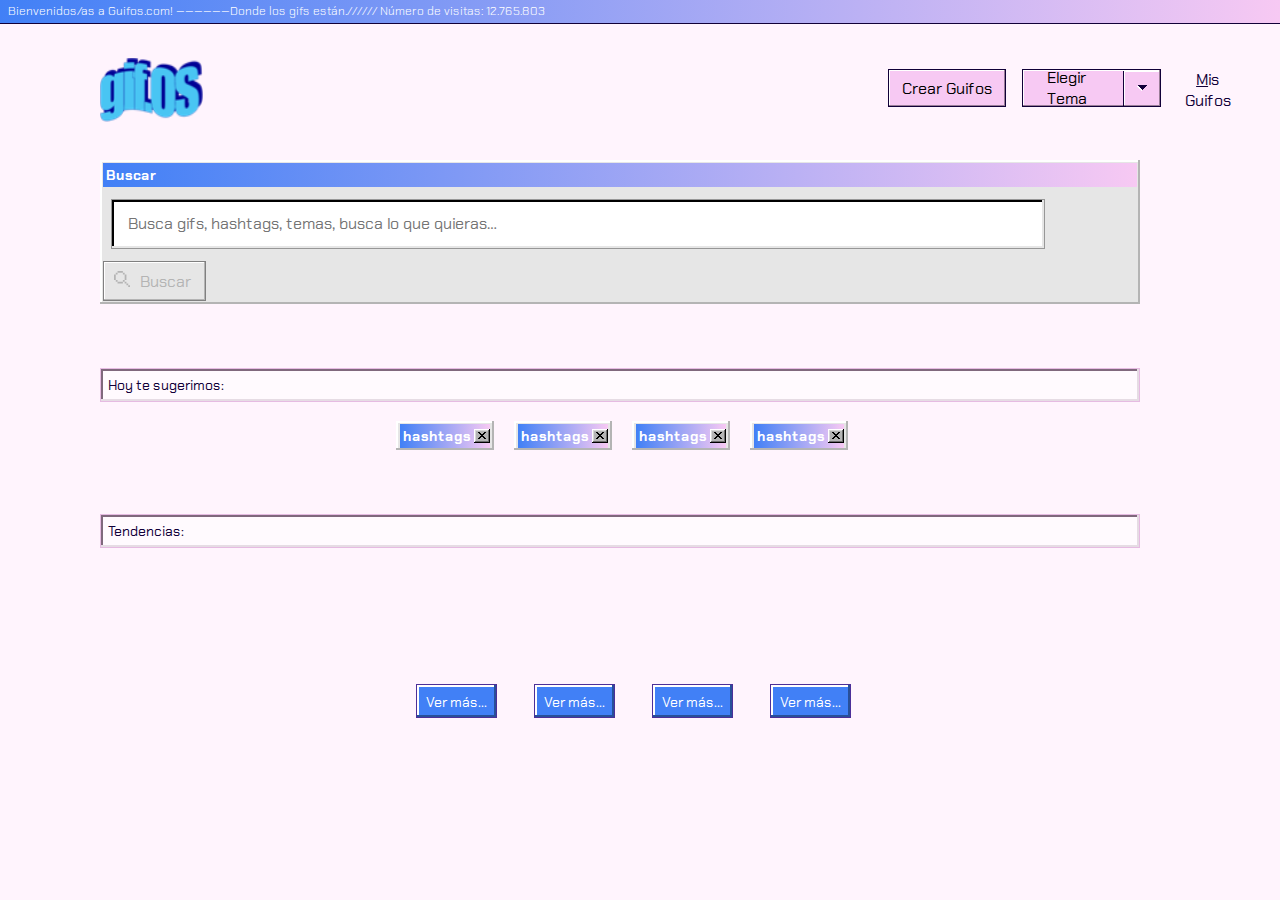
==== index.html @ 76e79a64 "Add files via upload" ====
<!DOCTYPE html>
<html lang="es">
<head>
    <meta charset="UTF-8">
    <meta name="viewport" content="width=device-width, initial-scale=1.0">
    <meta http-equiv="X-UA-Compatible" content="ie=edge">
    <title>gifOS.com---Donde los gifs están</title>
    <link href="https://fonts.googleapis.com/css?family=Chakra+Petch:400,700,700i&display=swap" rel="stylesheet">
    <link id="estilos" rel="stylesheet" href="style.css">
</head>
<body class="index">
   
    <header>
    <div>
    <h1>Bienvenidos/as a Guifos.com! ——————Donde los gifs están.////// Número de visitas: 12.765.803</h1>
    </div>
    <div class= "encabezado">
        <div class= "imgEncabezado">
        <img class= "arrow" src="assets/arrow.svg" alt="imagen flecha" >
        <img class= "icono" src="assets/gifOF_logo.png" alt="gifOF_logo">
    </div>
        <div class="botones">
            <input class="boton_crear" type="button" value="Crear Guifos">
            <div class= menu>
                <div class="elegir"> Elegir Tema
                    <div id="drop"> <img src="assets/dropdown.svg" alt="boton_drop"></div>
                </div>
                <ul>
                  <li id="day"><a id="temaLinkDay" href="#">Sailor Day</a></li>
                  <li id="night"><a id="temaLinkNight" href="#">Sailor Night</a></li>
                </ul>
            </div>   
             <button id="misGuifos"> <u>M</u>is Guifos</button>
        </div>
    </div>
    </header>
   
    <section class="busqueda">
        <h2 id="titulosBarras">Buscar</h2>
        <div class= "buscar">
            <input id="inputBusqueda" class= "input_buscar" type="text" name="buscar" placeholder="Busca gifs, hashtags, temas, busca lo que quieras…" >
            <button id="buttonBuscar" class="botonBuscar">
                <img id="imagenLupa" src="assets/lupa_inactive.svg" alt="lupa_inactive">Buscar</button>
        </div>
    </section>

    <div id= "resultBusqueda">
        <div id="result1">Texto</div>
        <div id="result2">Texto</div>
        <div id="result3">Texto</div>  
    </div>

    <div id="botonesBusqueda">
        
    </div>

    <section id ="sugerencia">
        <h3 class = "h3_sugerencia">Hoy te sugerimos:</h3>
        <section class="secSugerencia">
        <div class= "imagenesSugerencia" id= "imgsug1">
                <div class="barra">
                   <h2 id="hashtag1">hashtags </h2>
                    <img src="/assets/button_close.svg" alt="boton cerrar">
                </div>  
                <input class="verMas1" type="button" value="Ver más..."> 
        </div>
        <div class= "imagenesSugerencia" id= "imgsug2">
            <div class="barra">
               <h2 id="hashtag2">hashtags </h2>
                <img src="/assets/button_close.svg" alt="boton cerrar">
            </div>  
            <input class="verMas2" type="button" value="Ver más..."> 
        </div>
        <div class= "imagenesSugerencia" id= "imgsug3">
            <div class="barra">
               <h2 id="hashtag3">hashtags </h2>
                <img src="/assets/button_close.svg" alt="boton cerrar">
            </div>  
            <input class="verMas3" type="button" value="Ver más..."> 
        </div>
        <div class= "imagenesSugerencia" id= "imgsug4">
            <div class="barra">
               <h2 id="hashtag4">hashtags </h2>
                <img src="/assets/button_close.svg" alt="boton cerrar">
            </div>  
            <input class="verMas4" type="button" value="Ver más..."> 
        </div>
    </section>
    </section>

    <section class ="tendencia">
        <h3 class = "h3_tendencia">Tendencias:</h3>
        <div id= "imagenTendencia"></div>
    </section>

    <section class ="misGifs">
        <h3 class = "h3_tendencia">Mis Guifos</h3>
        <div id= "imagenesGuifos"></div>
    </section>


<script src="/javascript.js"></script>
</body>
</html>
---- style.css ----
* {
  margin: 0px;
  padding: 0px;
  font-family: 'Chakra Petch', sans-serif;
}

.index, .upload {
  background: #FFF4FD;
}

.index.dark, .upload.dark {
  background: #110038;
}

h1 {
  background-image: -webkit-gradient(linear, right top, left top, from(#F7C9F3), to(#4180F6));
  background-image: linear-gradient(270deg, #F7C9F3 0%, #4180F6 100%);
  -webkit-box-shadow: 0 1px 0 0 #110038;
          box-shadow: 0 1px 0 0 #110038;
  font-size: 12px;
  color: white;
  font-weight: 300;
  padding-left: 8px;
  padding-top: 3px;
  padding-bottom: 4px;
}

body.dark h1 {
  background-image: -webkit-gradient(linear, right top, left top, from(#EE3EFE), to(#2E32FB));
  background-image: linear-gradient(270deg, #EE3EFE 0%, #2E32FB 100%);
}

.imgEncabezado {
  display: -webkit-box;
  display: -ms-flexbox;
  display: flex;
  -webkit-box-align: center;
      -ms-flex-align: center;
          align-items: center;
}

.imgEncabezado .arrow {
  margin-right: 10px;
  display: none;
}

.encabezado {
  padding-left: 100px;
  padding-right: 140px;
  padding-top: 35px;
  display: -webkit-box;
  display: -ms-flexbox;
  display: flex;
  -webkit-box-align: center;
      -ms-flex-align: center;
          align-items: center;
  -webkit-box-pack: justify;
      -ms-flex-pack: justify;
          justify-content: space-between;
  z-index: 1;
  position: relative;
}

.encabezado .botones {
  display: -webkit-box;
  display: -ms-flexbox;
  display: flex;
  -webkit-box-orient: horizontal;
  -webkit-box-direction: normal;
      -ms-flex-direction: row;
          flex-direction: row;
  -webkit-box-pack: end;
      -ms-flex-pack: end;
          justify-content: flex-end;
  position: relative;
  z-index: 1;
}

.encabezado .icono {
  width: 102.6px;
  height: 64px;
  padding-right: 685.4px;
}

.encabezado input {
  background: #F7C9F3;
  border: 1px solid #110038;
  -webkit-box-shadow: inset -1px -1px 0 0 #997D97, inset 1px 1px 0 0 #FFFFFF;
          box-shadow: inset -1px -1px 0 0 #997D97, inset 1px 1px 0 0 #FFFFFF;
  height: 36px;
  font-size: 16px;
}

body.dark .encabezado input {
  background: #EE3EFE;
  -webkit-box-shadow: inset -1px -1px 0 0 #A72CB3, inset 1px 1px 0 0 #FFFFFF;
          box-shadow: inset -1px -1px 0 0 #A72CB3, inset 1px 1px 0 0 #FFFFFF;
  color: #fffffF;
}

.encabezado input:hover {
  outline: 1px dotted #110038;
  outline-offset: -4px;
  background: #E6BBE2;
}

body.dark .encabezado input:hover {
  background: #CE36DB;
}

.encabezado input:active {
  outline: 1px dotted #110038;
  outline-offset: -4px;
  background: #E6BBE2;
}

.encabezado .boton_crear {
  width: 144px;
  margin-right: 16px;
  height: 38px;
}

.encabezado .menu {
  position: relative;
  height: 36px;
  margin: 0;
  padding: 0;
  background: #E6E6E6;
  -webkit-box-shadow: inset -2px -2px 0 0 #B4B4B4, inset 2px 2px 0 0 #FFFFFF;
          box-shadow: inset -2px -2px 0 0 #B4B4B4, inset 2px 2px 0 0 #FFFFFF;
}

.encabezado .elegir {
  position: relative;
  display: -webkit-box;
  display: -ms-flexbox;
  display: flex;
  -webkit-box-pack: center;
      -ms-flex-pack: center;
          justify-content: center;
  -webkit-box-align: center;
      -ms-flex-align: center;
          align-items: center;
  height: 36px;
  background: #F7C9F3;
  border: 1px solid #110038;
  -webkit-box-shadow: inset -1px -1px 0 0 #997D97, inset 1px 1px 0 0 #FFFFFF;
          box-shadow: inset -1px -1px 0 0 #997D97, inset 1px 1px 0 0 #FFFFFF;
  padding-left: 24px;
}

body.dark .encabezado .elegir {
  background: #EE3EFE;
  -webkit-box-shadow: inset -1px -1px 0 0 #A72CB3, inset 1px 1px 0 0 #FFFFFF;
          box-shadow: inset -1px -1px 0 0 #A72CB3, inset 1px 1px 0 0 #FFFFFF;
  color: #fffffF;
}

.encabezado .elegir #drop {
  border-left: 1px solid #110038;
  -webkit-box-shadow: inset -1px -1px 0 0 #997D97, inset 1px 1px 0 0 #FFFFFF;
          box-shadow: inset -1px -1px 0 0 #997D97, inset 1px 1px 0 0 #FFFFFF;
  padding: 0px 13px 0px 13px;
  background: transparent;
  margin-left: 24px;
  height: 35px;
  display: -webkit-box;
  display: -ms-flexbox;
  display: flex;
}

body.dark .encabezado .elegir #drop {
  -webkit-box-shadow: inset -1px -1px 0 0 #A72CB3, inset 1px 1px 0 0 #FFFFFF;
          box-shadow: inset -1px -1px 0 0 #A72CB3, inset 1px 1px 0 0 #FFFFFF;
}

.encabezado .elegir #drop img {
  background: transparent;
  -ms-flex-item-align: center;
      -ms-grid-row-align: center;
      align-self: center;
}

.encabezado ul {
  position: absolute;
  display: none;
  list-style: none;
  color: #110038;
  margin: 0px;
  padding: 0px;
  text-decoration: none;
  z-index: 3;
  height: 104px;
  -webkit-box-shadow: inset -2px -2px 0 0 #B4B4B4, inset 2px 2px 0 0 #FFFFFF;
          box-shadow: inset -2px -2px 0 0 #B4B4B4, inset 2px 2px 0 0 #FFFFFF;
}

.encabezado #temaLinkDay, .encabezado #temaLinkNight {
  text-decoration: none;
  padding: 7px 0px 7px 16px;
  background: transparent;
  color: #110038;
}

body.dark .encabezado #temaLinkNight {
  color: #fffffF;
}

.encabezado .menu:hover > ul {
  display: block;
  background: #E6E6E6;
  width: 100%;
}

body.dark .encabezado .menu:hover > ul {
  background: #B4B4B4;
}

.encabezado .elegir:hover {
  outline: 1px dotted #110038;
  outline-offset: -4px;
  background: #E6BBE2;
}

body.dark .encabezado .elegir:hover {
  background: #CE36DB;
}

.encabezado #drop:hover {
  outline: 1px dotted #110038;
  outline-offset: -4px;
}

.encabezado .menu:hover > ul > #day {
  background: #FFF4FD;
  position: relative;
  border: 1px solid #CCA6C9;
  -webkit-box-shadow: inset -1px -1px 0 0 #E6DCE4, inset 1px 1px 0 0 #FFFFFF;
          box-shadow: inset -1px -1px 0 0 #E6DCE4, inset 1px 1px 0 0 #FFFFFF;
  margin: 10px;
  z-index: 3;
  padding: 7px 0px 7px 0px;
}

body.dark .encabezado .menu:hover > ul > #day {
  background: #CCCCCC;
  border: 1px solid #808080;
  -webkit-box-shadow: inset -2px -2px 0 0 #B4B4B4, inset 2px 2px 0 0 #FFFFFF;
          box-shadow: inset -2px -2px 0 0 #B4B4B4, inset 2px 2px 0 0 #FFFFFF;
}

.encabezado .menu:hover > ul > #night {
  position: relative;
  background: #F0F0F0;
  border: 1px solid #808080;
  -webkit-box-shadow: inset -1px -1px 0 0 #B4B4B4, inset 1px 1px 0 0 #FFFFFF;
          box-shadow: inset -1px -1px 0 0 #B4B4B4, inset 1px 1px 0 0 #FFFFFF;
  margin: 10px 10px 0px 10px;
  z-index: 3;
  padding: 7px 0px 7px 0px;
}

body.dark .encabezado .menu:hover > ul > #night {
  background: #2E32FB;
  border: 1px solid rgba(51, 53, 143, 0.2);
  -webkit-box-shadow: inset -1px -1px 0 0 #E6DCE4, inset 1px 1px 0 0 #FFFFFF;
          box-shadow: inset -1px -1px 0 0 #E6DCE4, inset 1px 1px 0 0 #FFFFFF;
  color: #fffffF;
}

.encabezado #misGuifos {
  background: transparent;
  text-decoration: none;
  margin-left: 16.5px;
  -ms-flex-item-align: center;
      -ms-grid-row-align: center;
      align-self: center;
  font-size: 16px;
  color: #110038;
  border: none;
}

body.dark .encabezado #misGuifos {
  color: #fffffF;
}

.encabezado #misGuifos:hover {
  border: 1px dotted #110038;
}

body.dark .encabezado #misGuifos:hover {
  border: 1px dotted #fffffF;
}

.encabezado #misGuifos:active {
  color: #CCCCCC;
}

.busqueda {
  background: #E6E6E6;
  -webkit-box-shadow: inset -2px -2px 0 0 #B4B4B4, inset 2px 2px 0 0 #FFFFFF;
          box-shadow: inset -2px -2px 0 0 #B4B4B4, inset 2px 2px 0 0 #FFFFFF;
  margin-left: 100px;
  margin-right: 140px;
  margin-top: 38px;
  padding: 3px;
  position: relative;
  z-index: 0;
}

body.dark .busqueda {
  -webkit-box-shadow: inset -2px -2px 0 0 #8F8F8F, inset 2px 2px 0 0 #FFFFFF;
          box-shadow: inset -2px -2px 0 0 #8F8F8F, inset 2px 2px 0 0 #FFFFFF;
}

.busqueda #titulosBarras {
  background-image: -webkit-gradient(linear, right top, left top, from(#F7C9F3), to(#4180F6));
  background-image: linear-gradient(270deg, #F7C9F3 0%, #4180F6 100%);
  font-size: 14px;
  color: #FFFFFF;
  font-weight: 700;
  padding: 3px;
}

body.dark .busqueda #titulosBarras {
  background-image: -webkit-gradient(linear, right top, left top, from(#EE3EFE), to(#2E32FB));
  background-image: linear-gradient(270deg, #EE3EFE 0%, #2E32FB 100%);
}

.busqueda .buscar {
  background: #E6E6E6;
  position: relative;
  z-index: -1;
}

body.dark .busqueda .buscar {
  background: #B4B4B4;
}

.busqueda .buscar .input_buscar {
  width: 87%;
  background: #FFFFFF;
  border: 1px solid #979797;
  -webkit-box-shadow: inset -2px -2px 0 0 #E6E6E6, inset 2px 2px 0 0 #000000;
          box-shadow: inset -2px -2px 0 0 #E6E6E6, inset 2px 2px 0 0 #000000;
  font-size: 16px;
  color: #B4B4B4;
  letter-spacing: 0;
  line-height: 22px;
  margin: 12px 15px 12px 8px;
  padding: 13px 16px;
  z-index: 0;
  position: relative;
}

.busqueda .buscar .input_buscar:focus {
  color: #110038;
}

.botonBuscar {
  background: #E6E6E6;
  border: 1px solid #808080;
  -webkit-box-shadow: inset -1px -1px 0 0 #B4B4B4, inset 1px 1px 0 0 #FFFFFF;
          box-shadow: inset -1px -1px 0 0 #B4B4B4, inset 1px 1px 0 0 #FFFFFF;
  text-decoration: none;
  font-size: 16px;
  color: #B4B4B4;
  letter-spacing: 0;
  line-height: 18px;
  padding: 9px 14px 9px 10px;
  z-index: 0;
  position: relative;
}

body.dark .botonBuscar {
  background: #B4B4B4;
  color: #8F8F8F;
}

.botonBuscar img {
  padding-right: 10px;
  background: transparent;
}

.botonBuscarInput {
  background: #F7C9F3;
  border: 1px solid #808080;
  -webkit-box-shadow: inset -1px -1px 0 0 #B4B4B4, inset 1px 1px 0 0 #FFFFFF;
          box-shadow: inset -1px -1px 0 0 #B4B4B4, inset 1px 1px 0 0 #FFFFFF;
  text-decoration: none;
  font-size: 16px;
  color: #110038;
  letter-spacing: 0;
  line-height: 18px;
  padding: 9px 14px 9px 10px;
}

body.dark .botonBuscarInput {
  background: #EE3EFE;
  color: #fffffF;
  -webkit-box-shadow: inset -1px -1px 0 0 #A72CB3, inset 1px 1px 0 0 #FFFFFF;
          box-shadow: inset -1px -1px 0 0 #A72CB3, inset 1px 1px 0 0 #FFFFFF;
}

.botonBuscarInput img {
  padding-right: 10px;
  background: transparent;
}

.botonBuscarActive {
  outline: 1px dotted #110038;
  outline-offset: -4px;
  background: #F7C9F3;
  border: 1px solid #808080;
  -webkit-box-shadow: inset -1px -1px 0 0 #B4B4B4, inset 1px 1px 0 0 #FFFFFF;
          box-shadow: inset -1px -1px 0 0 #B4B4B4, inset 1px 1px 0 0 #FFFFFF;
  text-decoration: none;
  font-size: 16px;
  color: #110038;
  letter-spacing: 0;
  line-height: 18px;
  padding: 9px 14px 9px 10px;
}

body.dark .botonBuscarActive {
  color: #fffffF;
  background: #CE36DB;
}

.botonBuscarActive img {
  padding-right: 10px;
  background: transparent;
}

#resultBusqueda {
  display: none;
  position: absolute;
  z-index: 3;
  background: #E6E6E6;
  -webkit-box-shadow: inset -2px -2px 0 0 #B4B4B4, inset 2px 2px 0 0 #FFFFFF;
          box-shadow: inset -2px -2px 0 0 #B4B4B4, inset 2px 2px 0 0 #FFFFFF;
  left: 100px;
  right: 140px;
  padding: 17px 0 17px 0;
  font-size: 16px;
  color: #110038;
  letter-spacing: 0;
  line-height: 22px;
}

body.dark #resultBusqueda {
  background: #B4B4B4;
}

#resultBusqueda div {
  background: #F0F0F0;
  border: 1px solid #808080;
  -webkit-box-shadow: inset -1px -1px 0 0 #B4B4B4, inset 1px 1px 0 0 #FFFFFF;
          box-shadow: inset -1px -1px 0 0 #B4B4B4, inset 1px 1px 0 0 #FFFFFF;
  margin: 0 128px 11px 15px;
  padding: 6px 0 6px 15px;
}

body.dark #resultBusqueda div {
  background: #CCCCCC;
}

#resultBusqueda #result1 {
  background: #E6E6E6;
  outline: 1px dotted #110038;
  outline-offset: -4px;
}

body.dark #resultBusqueda #result1 {
  background: #CCCCCC;
}

#resultBusqueda #result3 {
  margin-bottom: 0;
}

#botonesBusqueda {
  display: none;
  margin-left: 100px;
  margin-top: 12px;
  overflow: hidden;
}

.botBusqueda {
  background: #4180F6;
  border: 1px solid #4C2F99;
  -webkit-box-shadow: inset -2px -2px 0 0 #284F99, inset 2px 2px 0 0 #FFFFFF;
          box-shadow: inset -2px -2px 0 0 #284F99, inset 2px 2px 0 0 #FFFFFF;
  font-size: 14px;
  color: #FFFFFF;
  letter-spacing: 0;
  line-height: 18px;
  padding: 8px 7px 8px 7px;
  margin-right: 8px;
}

.botBusqueda:hover {
  cursor: pointer;
}

.winCrear {
  width: 690px;
  background: #E6E6E6;
  -webkit-box-shadow: inset -2px -2px 0 0 #B4B4B4, inset 2px 2px 0 0 #FFFFFF;
          box-shadow: inset -2px -2px 0 0 #B4B4B4, inset 2px 2px 0 0 #FFFFFF;
  margin: 75px 30% 153px 30%;
}

body.dark .winCrear {
  background: #B4B4B4;
}

.winCrear .barraCrear {
  background-image: -webkit-gradient(linear, right top, left top, from(#F7C9F3), to(#4180F6));
  background-image: linear-gradient(270deg, #F7C9F3 0%, #4180F6 100%);
  -webkit-box-shadow: inset -2px -2px 0px 0px #B4B4B4, inset 2px 2px 0 0 #FFFFFF;
          box-shadow: inset -2px -2px 0px 0px #B4B4B4, inset 2px 2px 0 0 #FFFFFF;
  font-size: 14px;
  color: #FFFFFF;
  padding: 4px 4px 4px 7px;
}

body.dark .winCrear .barraCrear {
  background-image: -webkit-gradient(linear, right top, left top, from(#EE3EFE), to(#2E32FB));
  background-image: linear-gradient(270deg, #EE3EFE 0%, #2E32FB 100%);
}

.winCrear section {
  background: transparent;
  padding-top: 30px;
  display: -webkit-box;
  display: -ms-flexbox;
  display: flex;
  margin: 3px;
}

.winCrear section img {
  background: transparent;
  padding-left: 25px;
}

.winCrear section .h4crear {
  font-size: 16px;
  color: #110038;
  letter-spacing: 0;
  line-height: 22px;
  padding-left: 16px;
  background: transparent;
}

.winCrear .crearTexto {
  background: transparent;
  padding: 7px 73px 28px 93px;
  font-size: 14px;
  margin: 2px;
}

.winCrear .crearTexto .cursiva {
  font-weight: bold;
  font-style: italic;
  background: transparent;
}

.winCrear .crearTexto .negrita {
  font-weight: bold;
  background: transparent;
}

.winCrear input {
  background: #FFF4FD;
  border: 1px solid #110038;
  -webkit-box-shadow: inset -1px -1px 0 0 #997D97, inset 1px 1px 0 0 #FFFFFF;
          box-shadow: inset -1px -1px 0 0 #997D97, inset 1px 1px 0 0 #FFFFFF;
  font-size: 16px;
  margin-bottom: 36px;
  width: 144px;
  height: 36px;
}

body.dark .winCrear input {
  background-color: #EE3EFE;
  color: white;
}

.winCrear .botonComenzar {
  background-color: #F7C9F3;
  margin-left: 16px;
  margin-right: 36px;
}

body.dark .winCrear .botonComenzar {
  background-color: #EE3EFE;
}

.winCrear .botonCancelar {
  margin-left: 344px;
}

.chequeoCaptura {
  display: none;
  width: 662px;
  background: #E6E6E6;
  margin: 75px 30% 153px 30%;
  padding-bottom: 16px;
  -webkit-box-shadow: inset -2px -2px 0 0 #B4B4B4, inset 2px 2px 0 0 #FFFFFF;
          box-shadow: inset -2px -2px 0 0 #B4B4B4, inset 2px 2px 0 0 #FFFFFF;
}

body.dark .chequeoCaptura {
  background: #B4B4B4;
}

.chequeoCaptura h2 {
  display: -webkit-box;
  display: -ms-flexbox;
  display: flex;
  -webkit-box-align: center;
      -ms-flex-align: center;
          align-items: center;
  -webkit-box-pack: justify;
      -ms-flex-pack: justify;
          justify-content: space-between;
  background-image: -webkit-gradient(linear, right top, left top, from(#F7C9F3), to(#4180F6));
  background-image: linear-gradient(270deg, #F7C9F3 0%, #4180F6 100%);
  -webkit-box-shadow: inset -2px -2px 0 0 #B4B4B4, inset 2px 2px 0 0 #FFFFFF;
          box-shadow: inset -2px -2px 0 0 #B4B4B4, inset 2px 2px 0 0 #FFFFFF;
  font-size: 14px;
  color: #FFFFFF;
  padding-left: 7px;
  margin: 2px;
}

body.dark .chequeoCaptura h2 {
  background-image: -webkit-gradient(linear, right top, left top, from(#EE3EFE), to(#2E32FB));
  background-image: linear-gradient(270deg, #EE3EFE 0%, #2E32FB 100%);
}

.chequeoCaptura h2 span {
  background: transparent;
}

.chequeoCaptura h2 img {
  margin: 5px 0 5px 410px;
}

.chequeoCaptura .videoGuifo {
  margin: 11px;
  width: 640px;
  height: 480px;
}

.chequeoCaptura .preGuifo {
  width: 640px;
  height: 480px;
}

.chequeoCaptura #btnRepetir, .chequeoCaptura #btnSubir, .chequeoCaptura #btnCancelar, .chequeoCaptura #btnListo, .chequeoCaptura #btnLink {
  display: none;
  margin-right: 16px;
  padding: 9px;
}

.chequeoCaptura #btnRepetir, .chequeoCaptura #btnCancelar, .chequeoCaptura #btnLink {
  background: #FFF4FD;
}

body.dark .chequeoCaptura #btnRepetir, body.dark .chequeoCaptura #btnCancelar, body.dark .chequeoCaptura #btnLink {
  background-color: #110038;
  color: white;
}

.chequeoCaptura #btnRepetir:hover, .chequeoCaptura #btnCancelar:hover, .chequeoCaptura #btnLink:hover, .chequeoCaptura #btnSubir:hover, .chequeoCaptura #btnListo:hover {
  outline: 1px dotted #110038;
  outline-offset: -4px;
}

body.dark .chequeoCaptura #btnRepetir:hover, body.dark .chequeoCaptura #btnCancelar:hover, body.dark .chequeoCaptura #btnLink:hover, body.dark .chequeoCaptura #btnSubir:hover, body.dark .chequeoCaptura #btnListo:hover {
  outline: 1px dotted white;
}

.chequeoCaptura .botonListo {
  background: #FF6161;
  color: #FFFFFF;
  display: none;
}

.chequeoCaptura .botonesCaptura {
  background: transparent;
  display: -webkit-box;
  display: -ms-flexbox;
  display: flex;
  -webkit-box-pack: end;
      -ms-flex-pack: end;
          justify-content: flex-end;
}

.chequeoCaptura button {
  display: -webkit-box;
  display: -ms-flexbox;
  display: flex;
  border: 1px solid #110038;
  -webkit-box-shadow: inset -1px -1px 0 0 #997D97, inset 1px 1px 0 0 #FFFFFF;
          box-shadow: inset -1px -1px 0 0 #997D97, inset 1px 1px 0 0 #FFFFFF;
  width: 180px;
  text-decoration: none;
  -webkit-box-align: center;
      -ms-flex-align: center;
          align-items: center;
  font-size: 16px;
  margin-left: 470px;
}

.chequeoCaptura button span {
  background: transparent;
}

.chequeoCaptura button img {
  background: transparent;
  border-right: 1px solid #110038;
  padding: 10px;
  margin-right: 35px;
  -webkit-box-shadow: inset -1px -1px 0 0 #997D97, inset 1px 1px 0 0 #FFFFFF;
          box-shadow: inset -1px -1px 0 0 #997D97, inset 1px 1px 0 0 #FFFFFF;
}

body.dark .chequeoCaptura button {
  color: white;
}

.botonCapturar, #btnSubir, #btnListo {
  background: #F7C9F3;
}

body.dark .botonCapturar, body.dark #btnSubir, body.dark #btnListo {
  background-color: #EE3EFE;
}

h3 {
  background: #FFFAFE;
  border: 1px solid #E6BBE2;
  -webkit-box-shadow: inset -2px -2px 0 0 #E6DCE4, inset 2px 2px 0 0 #80687D;
          box-shadow: inset -2px -2px 0 0 #E6DCE4, inset 2px 2px 0 0 #80687D;
  font-size: 14px;
  color: #110038;
  letter-spacing: 0;
  font-weight: 400;
  margin: 64px 140px 18px 100px;
  padding: 7px;
}

#imagenTendencia {
  display: -ms-grid;
  display: grid;
  margin: 0px 190px 40px 100px;
  -ms-grid-columns: 25% 25% 25% 25%;
      grid-template-columns: 25% 25% 25% 25%;
  -ms-grid-rows: (1fr)[4];
      grid-template-rows: repeat(4, 1fr);
  grid-gap: 16px;
  -webkit-box-pack: stretch;
      -ms-flex-pack: stretch;
          justify-content: stretch;
}

#tendencia1 {
  background: #E6E6E6;
  -webkit-box-shadow: inset -2px -2px 0 0 #B4B4B4, inset 2px 2px 0 0 #FFFFFF;
          box-shadow: inset -2px -2px 0 0 #B4B4B4, inset 2px 2px 0 0 #FFFFFF;
  height: 298px;
  -ms-flex-line-pack: center;
      align-content: center;
  display: -webkit-box;
  display: -ms-flexbox;
  display: flex;
  -webkit-box-orient: vertical;
  -webkit-box-direction: normal;
      -ms-flex-direction: column;
          flex-direction: column;
  outline: 1px dotted #110038;
  outline-offset: -5px;
}

#tendencia1 img {
  margin: 4px 4px 0px 4px;
  border: none;
}

#tendencia5, #tendencia10, #tendencia12 {
  grid-column: span 2;
}

.barraPrimeraTendencia {
  background-image: -webkit-gradient(linear, right top, left top, from(#F7C9F3), to(#4180F6));
  background-image: linear-gradient(270deg, #F7C9F3 0%, #4180F6 100%);
  font-size: 14px;
  color: #FFFFFF;
  letter-spacing: 0;
  border: none;
  margin: 0px 4px 4px 4px;
  padding: 3px;
}

body.dark .barraPrimeraTendencia {
  background-image: -webkit-gradient(linear, right top, left top, from(#EE3EFE), to(#2E32FB));
  background-image: linear-gradient(270deg, #EE3EFE 0%, #2E32FB 100%);
}

.styleImgTendencia {
  height: 298px;
  width: -webkit-fill-available;
  width: -moz-available;
  width: fill;
}

.secSugerencia {
  display: -webkit-box;
  display: -ms-flexbox;
  display: flex;
  margin: 19px 120px 64px 104px;
  -webkit-box-pack: center;
      -ms-flex-pack: center;
          justify-content: center;
}

.h3_tendencia {
  margin-top: 64px;
}

.imagenesSugerencia {
  display: -webkit-box;
  display: -ms-flexbox;
  display: flex;
  margin-right: 20px;
  -webkit-box-orient: vertical;
  -webkit-box-direction: normal;
      -ms-flex-direction: column;
          flex-direction: column;
  background: #E6E6E6;
  -webkit-box-shadow: inset -2px -2px 0 0 #B4B4B4, inset 2px 2px 0 0 #FFFFFF;
          box-shadow: inset -2px -2px 0 0 #B4B4B4, inset 2px 2px 0 0 #FFFFFF;
}

.imagenesSugerencia .barra {
  margin: 3px 4px 2px 4px;
  display: -webkit-box;
  display: -ms-flexbox;
  display: flex;
  -webkit-box-pack: justify;
      -ms-flex-pack: justify;
          justify-content: space-between;
  background-image: -webkit-gradient(linear, right top, left top, from(#F7C9F3), to(#4180F6));
  background-image: linear-gradient(270deg, #F7C9F3 0%, #4180F6 100%);
}

.imagenesSugerencia .barra h2 {
  font-size: 14px;
  color: #FFFFFF;
  background: transparent;
  margin: 3px;
}

.imagenesSugerencia .barra img {
  background: transparent;
}

body.dark .imagenesSugerencia .barra {
  background-image: -webkit-gradient(linear, right top, left top, from(#EE3EFE), to(#2E32FB));
  background-image: linear-gradient(270deg, #EE3EFE 0%, #2E32FB 100%);
}

.imagenesSugerencia .imgTendencia {
  width: 330px;
  height: 310px;
  z-index: 1;
  position: relative;
  -ms-flex-item-align: center;
      -ms-grid-row-align: center;
      align-self: center;
  margin: 4px;
}

.imagenesSugerencia .imgTendencia:hover {
  outline: 1px dotted #110038;
  outline-offset: -4px;
}

.imagenesSugerencia input {
  width: 81px;
  height: 34px;
  background: #4180F6;
  border: 1px solid #4C2F99;
  -webkit-box-shadow: inset -2px -2px 0 0 #284F99, inset 2px 2px 0 0 #FFFFFF;
          box-shadow: inset -2px -2px 0 0 #284F99, inset 2px 2px 0 0 #FFFFFF;
  font-size: 14px;
  color: #FFFFFF;
  letter-spacing: 0;
  line-height: 18px;
  padding: 8px 7px 8px 7px;
  position: absolute;
  margin-left: 20px;
  top: 76%;
  z-index: 4;
}

body.dark .imagenesSugerencia input {
  background: #2E32FB;
}

.imagenesSugerencia input:hover {
  outline: 1px dotted #110038;
  outline-offset: -5px;
}

.misGifs {
  display: none;
}

#imagenesGuifos {
  display: -webkit-box;
  display: -ms-flexbox;
  display: flex;
  margin: 0px 140px 30px 100px;
  -ms-flex-wrap: wrap;
      flex-wrap: wrap;
  -webkit-box-pack: start;
      -ms-flex-pack: start;
          justify-content: flex-start;
}

.imgGuifo {
  margin: 16px 16px 16px 0;
}

.subiendoGuifo {
  display: none;
  -webkit-box-pack: center;
      -ms-flex-pack: center;
          justify-content: center;
  -webkit-box-orient: vertical;
  -webkit-box-direction: normal;
      -ms-flex-direction: column;
          flex-direction: column;
  -webkit-box-align: center;
      -ms-flex-align: center;
          align-items: center;
  background: #FFFFFF;
  border: 1px solid #979797;
  -webkit-box-shadow: inset -2px -2px 0 0 #E6E6E6, inset 2px 2px 0 0 #000000;
          box-shadow: inset -2px -2px 0 0 #E6E6E6, inset 2px 2px 0 0 #000000;
  width: 640px;
  height: 480px;
}

.subiendoGuifo div {
  display: -webkit-box;
  display: -ms-flexbox;
  display: flex;
  -webkit-box-pack: center;
      -ms-flex-pack: center;
          justify-content: center;
  margin-bottom: 10px;
}

.subiendoGuifo #titulo1, .subiendoGuifo img, .subiendoGuifo h5, .subiendoGuifo h4 {
  background: transparent;
}

.subiendoGuifo img {
  margin: 10px;
}

.time-bar {
  background: #B4B4B4;
  -webkit-box-shadow: inset -2px -2px 0 0 #FFFCFC, inset 2px 2px 0 0 #000000;
          box-shadow: inset -2px -2px 0 0 #FFFCFC, inset 2px 2px 0 0 #000000;
  display: -webkit-box;
  display: -ms-flexbox;
  display: flex;
  width: auto;
  margin-top: 41px;
}

.time-bar .square {
  background: #999999;
  margin: 2px;
  width: 12px;
  height: 20px;
}

.square-pink {
  background: #F7C9F3;
  margin: 2px;
  width: 12px;
  height: 20px;
}

body.dark .square-pink {
  background: #EE3EFE;
}

.popUp {
  display: none;
  position: absolute;
  top: 50%;
  left: 40%;
}

.popUp h4 {
  color: #FFFFFF;
  background-image: -webkit-gradient(linear, right top, left top, from(#F7C9F3), to(#4180F6));
  background-image: linear-gradient(270deg, #F7C9F3 0%, #4180F6 100%);
  padding: 20px;
  -webkit-box-shadow: inset -2px -2px 0 0 #B4B4B4, inset 2px 2px 0 0 #FFFFFF;
          box-shadow: inset -2px -2px 0 0 #B4B4B4, inset 2px 2px 0 0 #FFFFFF;
}

body.dark .popUp h4 {
  background-image: -webkit-gradient(linear, right top, left top, from(#EE3EFE), to(#2E32FB));
  background-image: linear-gradient(270deg, #EE3EFE 0%, #2E32FB 100%);
}
/*# sourceMappingURL=style.css.map */
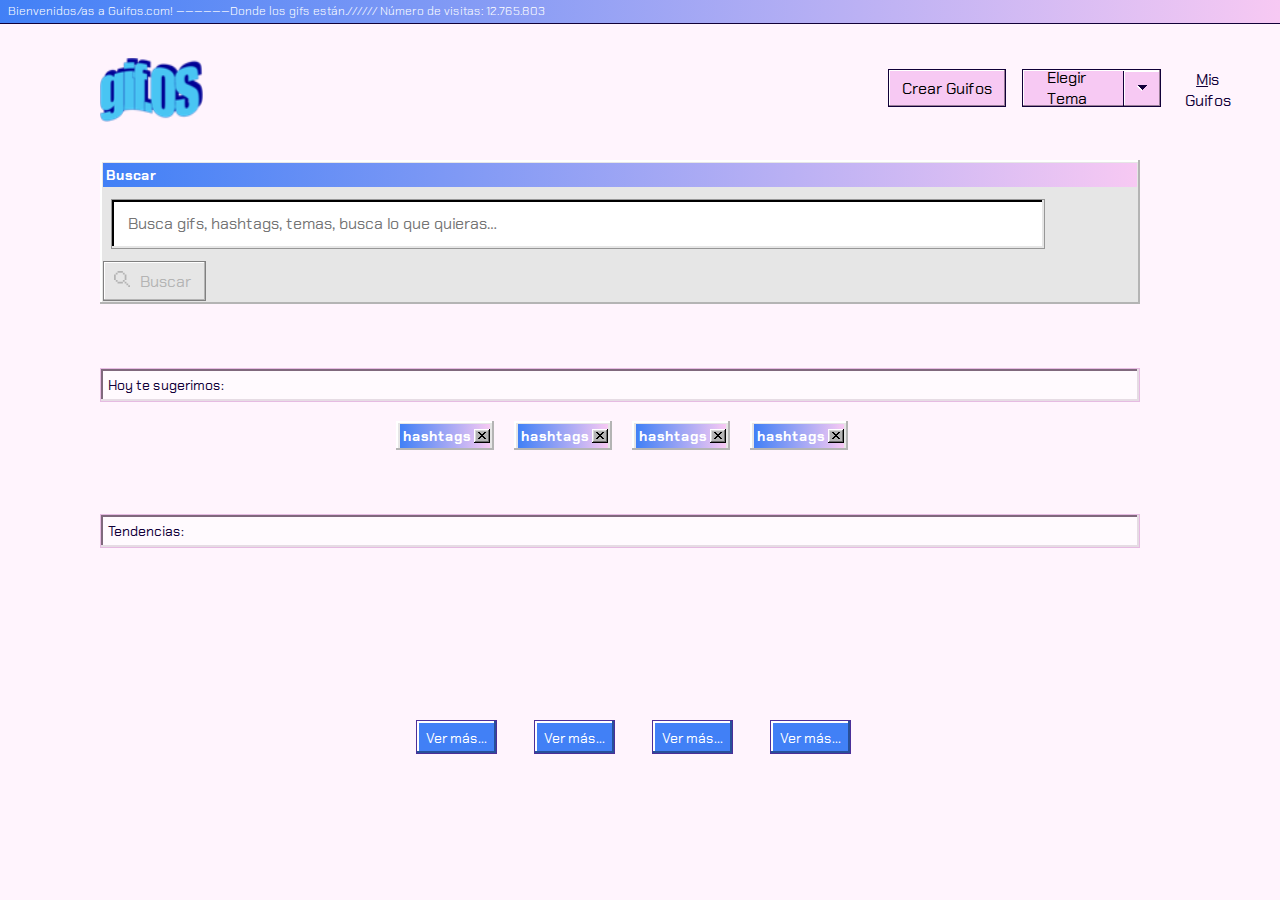
==== commit 11971738: "Add files via upload" ====
--- a/style.css
+++ b/style.css
@@ -767,7 +767,7 @@
           justify-content: stretch;
 }
 
-#tendencia1 {
+#tendencia1, .tendenciaStyle {
   background: #E6E6E6;
   -webkit-box-shadow: inset -2px -2px 0 0 #B4B4B4, inset 2px 2px 0 0 #FFFFFF;
           box-shadow: inset -2px -2px 0 0 #B4B4B4, inset 2px 2px 0 0 #FFFFFF;
@@ -785,7 +785,7 @@
   outline-offset: -5px;
 }
 
-#tendencia1 img {
+#tendencia1 img, .tendenciaStyle img {
   margin: 4px 4px 0px 4px;
   border: none;
 }
@@ -903,7 +903,7 @@
   padding: 8px 7px 8px 7px;
   position: absolute;
   margin-left: 20px;
-  top: 76%;
+  top: 80%;
   z-index: 4;
 }
 
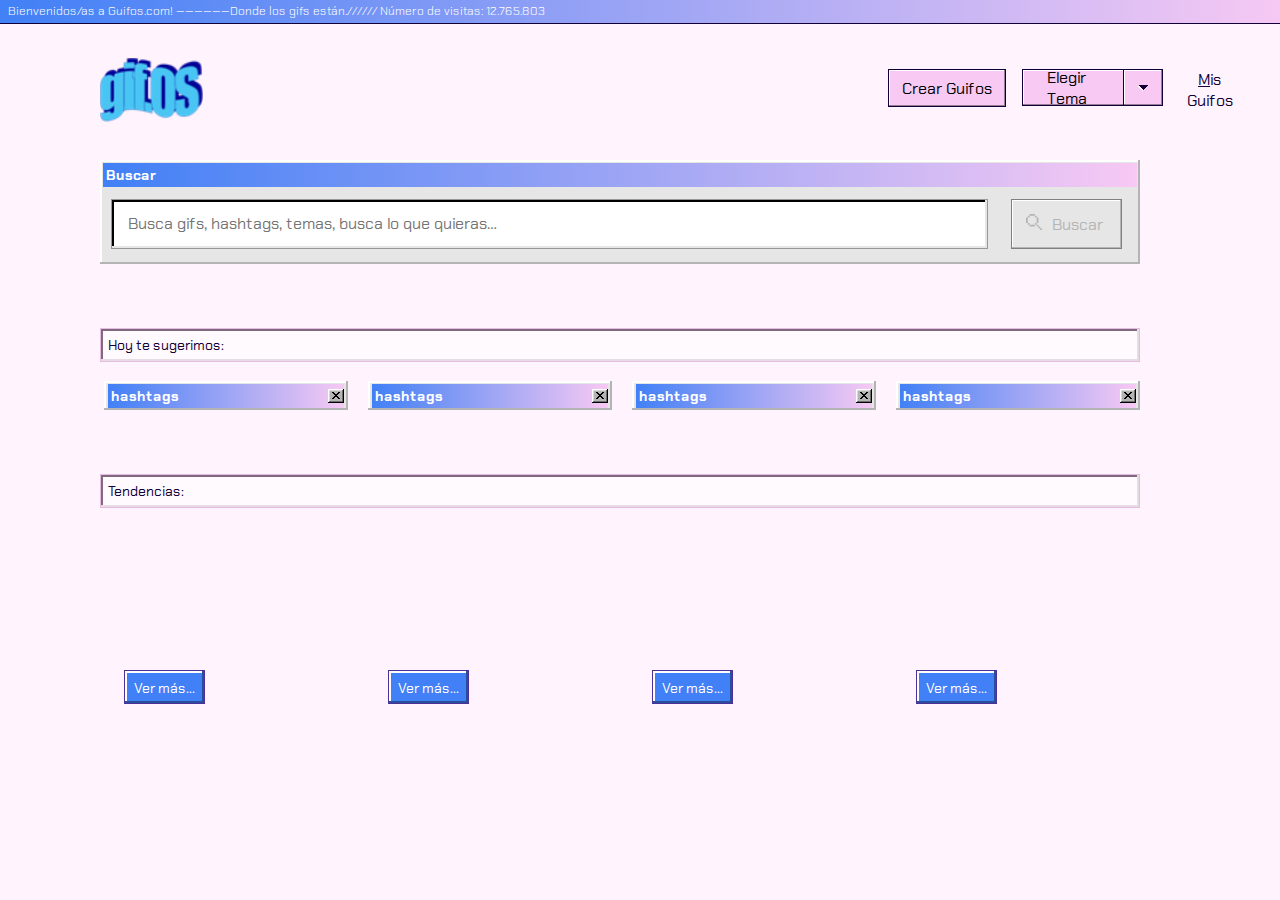
==== commit 546ebca8: "Add files via upload" ====
--- a/index.html
+++ b/index.html
@@ -22,7 +22,8 @@
         <div class="botones">
             <input class="boton_crear" type="button" value="Crear Guifos">
             <div class= menu>
-                <div class="elegir"> Elegir Tema
+                <div class="elegir"> <span>
+                    Elegir Tema </span>
                     <div id="drop"> <img src="assets/dropdown.svg" alt="boton_drop"></div>
                 </div>
                 <ul>
@@ -60,28 +61,28 @@
         <div class= "imagenesSugerencia" id= "imgsug1">
                 <div class="barra">
                    <h2 id="hashtag1">hashtags </h2>
-                    <img src="/assets/button_close.svg" alt="boton cerrar">
+                    <img src="assets/button_close.svg" alt="boton cerrar">
                 </div>  
                 <input class="verMas1" type="button" value="Ver más..."> 
         </div>
         <div class= "imagenesSugerencia" id= "imgsug2">
             <div class="barra">
                <h2 id="hashtag2">hashtags </h2>
-                <img src="/assets/button_close.svg" alt="boton cerrar">
+                <img src="assets/button_close.svg" alt="boton cerrar">
             </div>  
             <input class="verMas2" type="button" value="Ver más..."> 
         </div>
         <div class= "imagenesSugerencia" id= "imgsug3">
             <div class="barra">
                <h2 id="hashtag3">hashtags </h2>
-                <img src="/assets/button_close.svg" alt="boton cerrar">
+                <img src="assets/button_close.svg" alt="boton cerrar">
             </div>  
             <input class="verMas3" type="button" value="Ver más..."> 
         </div>
         <div class= "imagenesSugerencia" id= "imgsug4">
             <div class="barra">
                <h2 id="hashtag4">hashtags </h2>
-                <img src="/assets/button_close.svg" alt="boton cerrar">
+                <img src="assets/button_close.svg" alt="boton cerrar">
             </div>  
             <input class="verMas4" type="button" value="Ver más..."> 
         </div>
@@ -99,6 +100,6 @@
     </section>
 
 
-<script src="/javascript.js"></script>
+<script src="javascript.js"></script>
 </body>
 </html>--- a/style.css
+++ b/style.css
@@ -23,6 +23,7 @@
   padding-left: 8px;
   padding-top: 3px;
   padding-bottom: 4px;
+  width: 100%;
 }
 
 body.dark h1 {
@@ -141,7 +142,7 @@
   -webkit-box-align: center;
       -ms-flex-align: center;
           align-items: center;
-  height: 36px;
+  height: 35px;
   background: #F7C9F3;
   border: 1px solid #110038;
   -webkit-box-shadow: inset -1px -1px 0 0 #997D97, inset 1px 1px 0 0 #FFFFFF;
@@ -158,9 +159,11 @@
 
 .encabezado .elegir #drop {
   border-left: 1px solid #110038;
+  border-top: 1px solid #110038;
+  border-bottom: 1px solid #110038;
   -webkit-box-shadow: inset -1px -1px 0 0 #997D97, inset 1px 1px 0 0 #FFFFFF;
           box-shadow: inset -1px -1px 0 0 #997D97, inset 1px 1px 0 0 #FFFFFF;
-  padding: 0px 13px 0px 13px;
+  padding: 0px 14px 0px 14px;
   background: transparent;
   margin-left: 24px;
   height: 35px;
@@ -331,6 +334,12 @@
   background: #E6E6E6;
   position: relative;
   z-index: -1;
+  display: -ms-grid;
+  display: grid;
+  -ms-grid-columns: 87% 13%;
+      grid-template-columns: 87% 13%;
+  -ms-grid-rows: 1;
+      grid-template-rows: 1;
 }
 
 body.dark .busqueda .buscar {
@@ -338,7 +347,6 @@
 }
 
 .busqueda .buscar .input_buscar {
-  width: 87%;
   background: #FFFFFF;
   border: 1px solid #979797;
   -webkit-box-shadow: inset -2px -2px 0 0 #E6E6E6, inset 2px 2px 0 0 #000000;
@@ -368,6 +376,7 @@
   letter-spacing: 0;
   line-height: 18px;
   padding: 9px 14px 9px 10px;
+  margin: 12px 15px 12px 8px;
   z-index: 0;
   position: relative;
 }
@@ -759,12 +768,13 @@
   margin: 0px 190px 40px 100px;
   -ms-grid-columns: 25% 25% 25% 25%;
       grid-template-columns: 25% 25% 25% 25%;
-  -ms-grid-rows: (1fr)[4];
-      grid-template-rows: repeat(4, 1fr);
+  -ms-grid-rows: 1fr 1fr 1fr 1fr;
+      grid-template-rows: 1fr 1fr 1fr 1fr;
   grid-gap: 16px;
   -webkit-box-pack: stretch;
       -ms-flex-pack: stretch;
           justify-content: stretch;
+  justify-items: stretch;
 }
 
 #tendencia1, .tendenciaStyle {
@@ -783,11 +793,19 @@
           flex-direction: column;
   outline: 1px dotted #110038;
   outline-offset: -5px;
+  -webkit-box-pack: center;
+      -ms-flex-pack: center;
+          justify-content: center;
+  -ms-flex-line-pack: stretch;
+      align-content: stretch;
 }
 
 #tendencia1 img, .tendenciaStyle img {
   margin: 4px 4px 0px 4px;
   border: none;
+  -ms-flex-item-align: center;
+      -ms-grid-row-align: center;
+      align-self: center;
 }
 
 #tendencia5, #tendencia10, #tendencia12 {
@@ -812,19 +830,17 @@
 
 .styleImgTendencia {
   height: 298px;
-  width: -webkit-fill-available;
-  width: -moz-available;
-  width: fill;
+  width: 98%;
 }
 
 .secSugerencia {
-  display: -webkit-box;
-  display: -ms-flexbox;
-  display: flex;
+  display: -ms-grid;
+  display: grid;
+  -ms-grid-columns: 25% 25% 25% 25%;
+      grid-template-columns: 25% 25% 25% 25%;
+  -ms-grid-rows: 1;
+      grid-template-rows: 1;
   margin: 19px 120px 64px 104px;
-  -webkit-box-pack: center;
-      -ms-flex-pack: center;
-          justify-content: center;
 }
 
 .h3_tendencia {
@@ -874,7 +890,9 @@
 }
 
 .imagenesSugerencia .imgTendencia {
-  width: 330px;
+  width: -webkit-fill-available;
+  width: -moz-available;
+  width: fill;
   height: 310px;
   z-index: 1;
   position: relative;
@@ -903,7 +921,7 @@
   padding: 8px 7px 8px 7px;
   position: absolute;
   margin-left: 20px;
-  top: 80%;
+  top: 670px;
   z-index: 4;
 }
 
